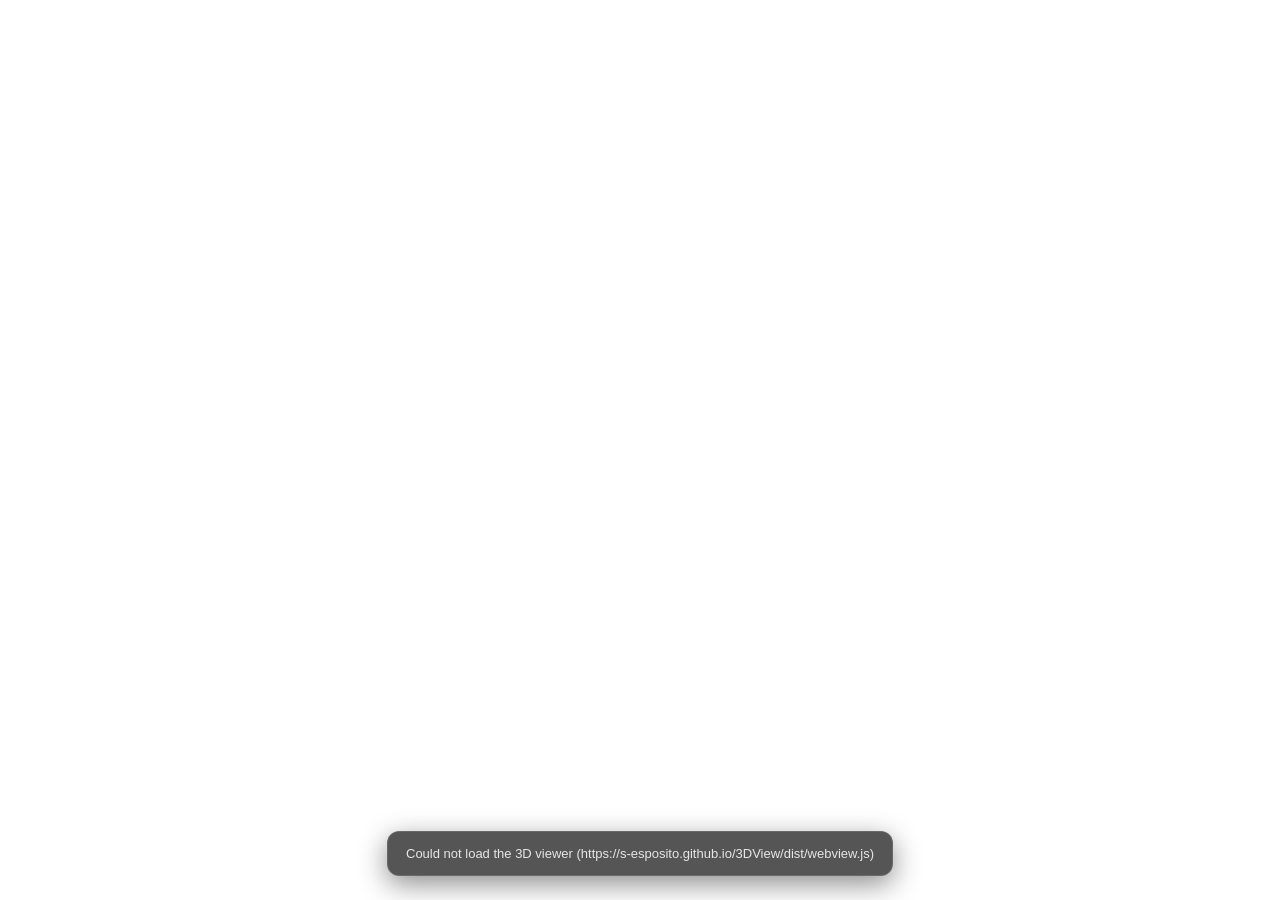
==== viewer3d.html @ d6c8d29c "Initial commit" ====
<!DOCTYPE html>
<!-- Copyright (c) Meta Platforms, Inc. and affiliates. -->

<html lang="en">
<head>
<meta charset="utf-8">
<meta name="viewport" content="width=device-width, initial-scale=1">
<title>GenIA — 3D viewer</title>
<link rel="icon" href="data:image/svg+xml,%3Csvg xmlns=%22http://www.w3.org/2000/svg%22 viewBox=%220 0 100 100%22%3E%3Ctext y=%22.9em%22 font-size=%2290%22%3E%F0%9F%90%A2%3C/text%3E%3C/svg%3E">
<!-- A full-window 3DView (https://github.com/s-esposito/3DView,
     a three.js + Spark viewer) that the main page's 3D gallery embeds in an
     iframe (mountGallery3d in js/app.js); it also works standalone in a tab.

     3DView's viewer bundle takes over the whole window and receives content
     from a "host" through window.__viewerHost + window.postMessage (see
     3DView's core/src/shared/messages.ts). This page is that host: when the
     viewer reports `ready` it posts the assets named in the query string.

       viewer3d.html?asset=<url>                  one splat / mesh / cloud
       viewer3d.html?asset=<url>&asset=<url>...   several, as separate items
       ...&group=temporal                         several, as the frames of one 4D item
       ...&label=<text>                           Scene-panel name (default: file name)
       ...&tracks=<url>                           plus 3D point tracks (.npz), their own item
       ...&colmap=<dir>                           plus a COLMAP model, in the layout our
                                                  pipeline exports: <dir>/sparse/000/*.bin
                                                  and its images in <dir>/images/
       ...&view=px,py,pz,tx,ty,tz                 starting viewpoint: camera at p looking at t,
                                                  in the COLMAP frame (3DView's setView; a
                                                  3DView without it ignores the message)

     Presentation defaults: light theme on a white viewport, box / grid / axes /
     COLMAP points off (a model shows only its camera frustums and images), and
     the "3DView" display panel hidden. 3DView has no host option for these, so
     they go through its own UI (see presentationDefaults below and the CSS).

     The asset is fetched by the viewer, so a cross-origin URL (the GCS bucket)
     needs CORS on that bucket. The bundle is loaded from 3DView's own GitHub
     Pages deployment. -->
<style>
  html, body { margin: 0; height: 100%; overflow: hidden; background: #fff;
    font-family: -apple-system, BlinkMacSystemFont, "Segoe UI", Roboto, "Helvetica Neue", Arial, sans-serif; }
  /* The viewer appends its canvas to <body> and sizes it to the window. */
  canvas { display: block; position: fixed; top: 0; left: 0; }
  /* Status line the viewer writes into (looked up by id); same as 3DView's demo. */
  #status { position: fixed; left: 50%; bottom: 24px; transform: translateX(-50%);
    max-width: min(560px, calc(100vw - 32px)); display: flex; align-items: center;
    justify-content: center; text-align: center; padding: 12px 18px; color: #e6e6e6;
    background: rgba(20, 20, 22, .72); -webkit-backdrop-filter: blur(12px) saturate(1.3);
    backdrop-filter: blur(12px) saturate(1.3); border: 1px solid rgba(255, 255, 255, .12);
    border-radius: 12px; box-shadow: 0 8px 28px rgba(0, 0, 0, .45); font-size: 13px;
    line-height: 1.5; z-index: 100; pointer-events: none; }
  /* Hide the "3DView" display panel (the first of the viewer's panels; it is
     rebuilt on every change, so this has to be a stylesheet rule). The Scene
     panel stays: it holds a 4D item's timeline. */
  #viewer-ui > .viewer-panel:first-child { display: none; }
  /* A white viewport (3DView's light theme is #e8e8e9), matching the page's
     media tiles. The viewer reads this variable when the theme switches; the
     extra `html` outranks its own rule, which it injects after this sheet. */
  html body[data-viewer-theme="light"] { --vscode-editor-background: #fff; }
</style>
</head>
<body>
<div id="status">Loading viewer…</div>
<script>
(function () {
  var VIEWER_BUNDLE = 'https://s-esposito.github.io/3DView/dist/webview.js';

  var q = new URLSearchParams(location.search);
  var assets = q.getAll('asset');
  var group = q.get('group');   // 'temporal' | 'separate' | null (the viewer asks)
  var label = q.get('label');
  var colmap = q.get('colmap');
  var tracks = q.get('tracks');
  var view = (q.get('view') || '').split(',').map(Number);

  function fileName(url) {
    return decodeURIComponent(url.split(/[?#]/)[0].split('/').pop()) || url;
  }
  function addAsset(url, i) {
    return { type: 'addAsset', id: 'asset-' + i, label: fileName(url),
             asset: { uri: new URL(url, location.href).href, name: fileName(url) } };
  }
  function loadColmap(dir) {
    var root = new URL(dir.replace(/\/*$/, '/'), location.href).href;
    var model = root + 'sparse/000/';
    return { type: 'loadColmap', id: 'colmap-0', label: 'Cameras', format: 'bin',
             urls: { cameras: model + 'cameras.bin', images: model + 'images.bin',
                     points3d: model + 'points3D.bin' },
             imageBaseUrl: root + 'images' };
  }
  function assetMessage() {
    if (assets.length === 1) {
      var one = addAsset(assets[0], 0);
      if (label) one.label = label;
      return one;
    }
    var msg = { type: 'addGroup', id: 'group-0', label: label || assets.length + ' files',
                members: assets.map(addAsset) };
    if (group === 'temporal' || group === 'separate') msg.grouping = group;
    return msg;
  }

  function post(m) { window.postMessage(m, '*'); }
  function postAssets() {
    post(assetMessage());
    if (tracks) {
      var t = addAsset(tracks, 0);
      t.id = 'tracks-0';
      t.label = '3D tracks';
      post(t);
    }
  }
  function whenSceneHasItem(fn) {
    var t = setInterval(function () {
      if (document.querySelector('#viewer-ui .viewer-scene-item')) { clearInterval(t); fn(); }
    }, 100);
  }

  // The toggles go through their keyboard shortcuts, which flip them; the
  // viewer keeps no saved state, so each starts on and one press turns it off.
  // Run before the content arrives, which then adds itself with them off.
  function presentationDefaults() {
    var light = document.querySelector('#viewer-ui .viewer-seg-opt[aria-label="Light"]');
    if (light) light.click();
    ['b', 'g', 'a', 'p'].forEach(function (key) {
      window.dispatchEvent(new KeyboardEvent('keydown', { key: key }));
    });
  }

  // Must exist before the bundle runs: it reads window.__viewerHost at startup.
  // Only `ready` needs an answer; the Scene "+" menu (requestAdd) is not
  // offered, since this host shows only what the page asked for.
  window.__viewerHost = {
    postMessage: function (msg) {
      if (msg.type !== 'ready') return;
      presentationDefaults();
      // The home view may arrive before the content: the viewer keeps it.
      if (view.length === 6 && view.every(isFinite)) {
        post({ type: 'setView', position: view.slice(0, 3), target: view.slice(3) });
      }
      if (colmap) {
        // Without a home view, 3DView fits the view to the scene's first item
        // only, and an asset takes its place in the scene as soon as it is
        // requested, before it loads. So the COLMAP model (cropped to frame
        // the objects, see prepare_gallery3d.py) goes first, the assets once
        // it is in.
        post(loadColmap(colmap));
        if (assets.length) whenSceneHasItem(postAssets);
      } else if (assets.length) {
        postAssets();
      } else {
        document.getElementById('status').textContent = 'Nothing to show: pass ?asset=<url> or ?colmap=<dir>';
      }
    }
  };

  var s = document.createElement('script');
  s.src = VIEWER_BUNDLE;
  s.onerror = function () {
    document.getElementById('status').textContent = 'Could not load the 3D viewer (' + VIEWER_BUNDLE + ')';
  };
  document.body.appendChild(s);
})();
</script>
</body>
</html>
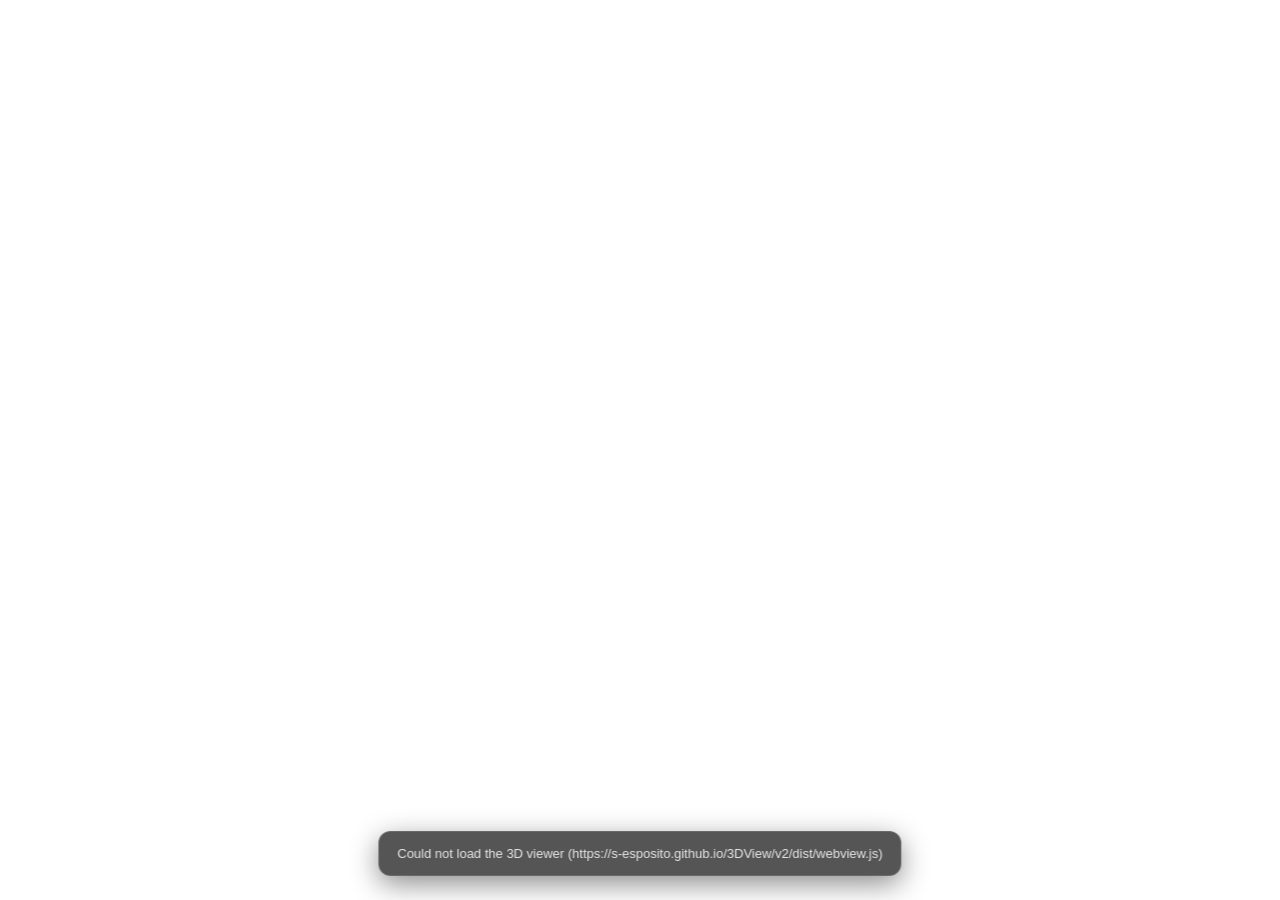
==== commit 0d3231dc: "viewer3d.html: 3DView 2 (its embedding configuration and events, no UI workarounds) The look is a 3D" ====
--- a/viewer3d.html
+++ b/viewer3d.html
@@ -28,14 +28,16 @@
                                                   in the COLMAP frame (3DView's setView; a
                                                   3DView without it ignores the message)
 
-     Presentation defaults: light theme on a white viewport, box / grid / axes /
-     COLMAP points off (a model shows only its camera frustums and images), and
-     the "3DView" display panel hidden. 3DView has no host option for these, so
-     they go through its own UI (see presentationDefaults below and the CSS).
+     The look is 3DView's configuration (CONFIG below): its "presentation"
+     preset (the Scene panel only, with a 4D item's timeline; nothing to select
+     or edit; box / grid / axes off), a light theme on a white viewport, and the
+     COLMAP points off (a model shows only its camera frustums and images).
 
      The asset is fetched by the viewer, so a cross-origin URL (the GCS bucket)
      needs CORS on that bucket. The bundle is loaded from 3DView's own GitHub
-     Pages deployment. -->
+     Pages deployment, pinned to its major version 2 (/v2/dist/webview.js);
+     3DView's embedding API, which this page uses, is documented at
+     https://s-esposito.github.io/3DView/v2/embedding.md -->
 <style>
   html, body { margin: 0; height: 100%; overflow: hidden; background: #fff;
     font-family: -apple-system, BlinkMacSystemFont, "Segoe UI", Roboto, "Helvetica Neue", Arial, sans-serif; }
@@ -49,21 +51,16 @@
     backdrop-filter: blur(12px) saturate(1.3); border: 1px solid rgba(255, 255, 255, .12);
     border-radius: 12px; box-shadow: 0 8px 28px rgba(0, 0, 0, .45); font-size: 13px;
     line-height: 1.5; z-index: 100; pointer-events: none; }
-  /* Hide the "3DView" display panel (the first of the viewer's panels; it is
-     rebuilt on every change, so this has to be a stylesheet rule). The Scene
-     panel stays: it holds a 4D item's timeline. */
-  #viewer-ui > .viewer-panel:first-child { display: none; }
-  /* A white viewport (3DView's light theme is #e8e8e9), matching the page's
-     media tiles. The viewer reads this variable when the theme switches; the
-     extra `html` outranks its own rule, which it injects after this sheet. */
-  html body[data-viewer-theme="light"] { --vscode-editor-background: #fff; }
 </style>
 </head>
 <body>
 <div id="status">Loading viewer…</div>
 <script>
 (function () {
-  var VIEWER_BUNDLE = 'https://s-esposito.github.io/3DView/dist/webview.js';
+  var VIEWER_BUNDLE = 'https://s-esposito.github.io/3DView/v2/dist/webview.js';
+  // White, as the page's media tiles; the COLMAP points off: a model shows its cameras.
+  var CONFIG = { preset: 'presentation', theme: 'light', background: '#ffffff',
+                 show: { points: false } };
 
   var q = new URLSearchParams(location.search);
   var assets = q.getAll('asset');
@@ -110,30 +107,19 @@
       post(t);
     }
   }
-  function whenSceneHasItem(fn) {
-    var t = setInterval(function () {
-      if (document.querySelector('#viewer-ui .viewer-scene-item')) { clearInterval(t); fn(); }
-    }, 100);
-  }
+  var afterColmap = null;   // what to post once the COLMAP model is in (or failed)
 
-  // The toggles go through their keyboard shortcuts, which flip them; the
-  // viewer keeps no saved state, so each starts on and one press turns it off.
-  // Run before the content arrives, which then adds itself with them off.
-  function presentationDefaults() {
-    var light = document.querySelector('#viewer-ui .viewer-seg-opt[aria-label="Light"]');
-    if (light) light.click();
-    ['b', 'g', 'a', 'p'].forEach(function (key) {
-      window.dispatchEvent(new KeyboardEvent('keydown', { key: key }));
-    });
-  }
-
-  // Must exist before the bundle runs: it reads window.__viewerHost at startup.
-  // Only `ready` needs an answer; the Scene "+" menu (requestAdd) is not
-  // offered, since this host shows only what the page asked for.
+  // Must exist before the bundle runs: it reads window.__viewerHost (and its
+  // config, before the first frame) at startup. The viewer's events arrive here.
   window.__viewerHost = {
+    config: CONFIG,
     postMessage: function (msg) {
+      if ((msg.type === 'itemLoaded' || msg.type === 'itemFailed') && msg.id === 'colmap-0' && afterColmap) {
+        var next = afterColmap;
+        afterColmap = null;
+        next();
+      }
       if (msg.type !== 'ready') return;
-      presentationDefaults();
       // The home view may arrive before the content: the viewer keeps it.
       if (view.length === 6 && view.every(isFinite)) {
         post({ type: 'setView', position: view.slice(0, 3), target: view.slice(3) });
@@ -144,8 +130,8 @@
         // requested, before it loads. So the COLMAP model (cropped to frame
         // the objects, see prepare_gallery3d.py) goes first, the assets once
         // it is in.
+        if (assets.length) afterColmap = postAssets;
         post(loadColmap(colmap));
-        if (assets.length) whenSceneHasItem(postAssets);
       } else if (assets.length) {
         postAssets();
       } else {
